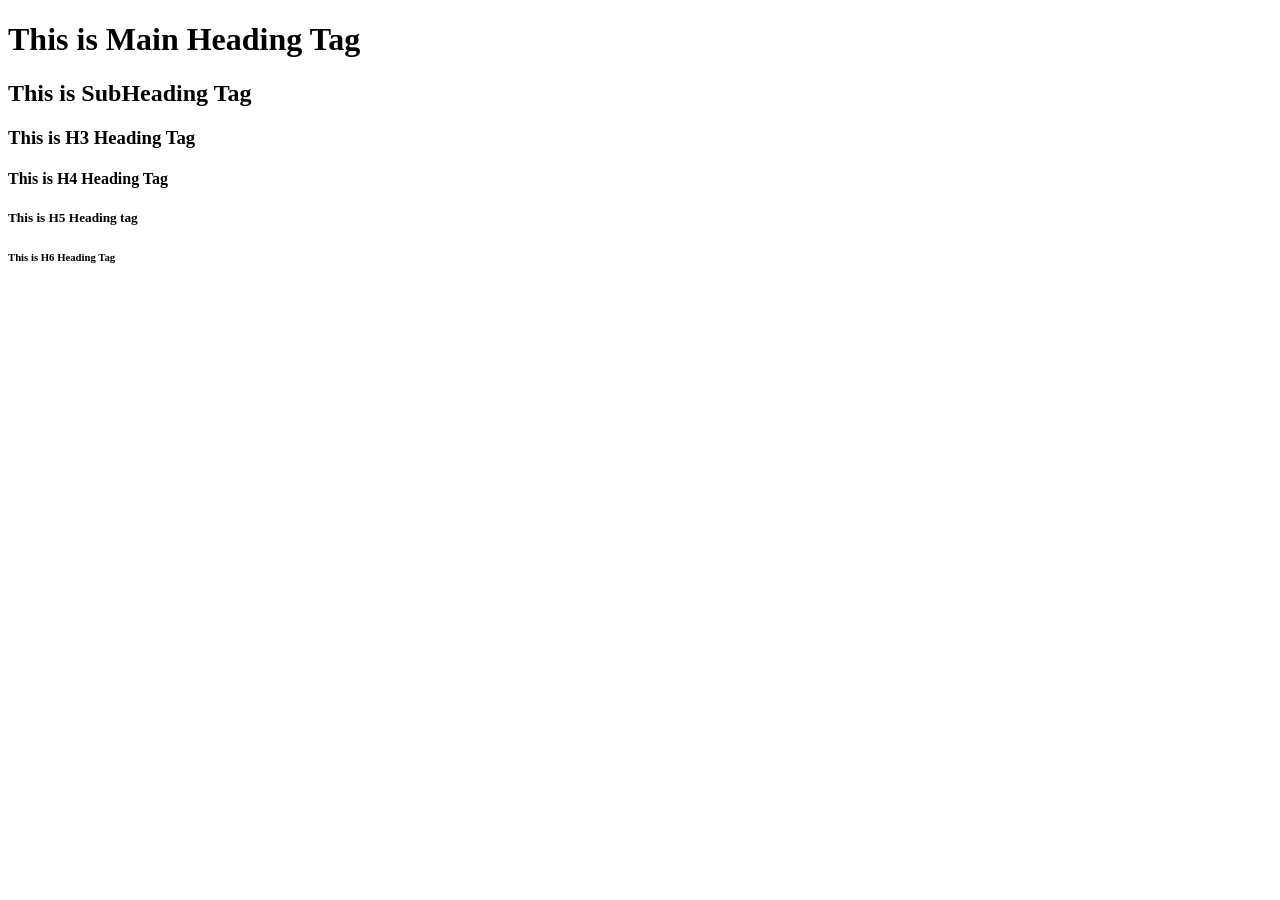
==== Index.HTML @ c70b27e4 "Add files via upload" ====
<!doctype html>
<html lang="en">
     <head>
          <!-- Meta Tag -->
          <meta charset="utf-8">
          <title>Html Lecture</title>
     </head>
     <body>
          <!-- Heading Tags -->

          <!-- Tags -->
          <!--
          <h1> : Opening Tag
               This is Html Tag : Content 
          </h1> : Closing Tag
          -->

          <!-- Heading Tags -->

          <h1>This is Main Heading Tag </h1>
          <h2>This is SubHeading Tag</h2>
          <h3>This is H3 Heading Tag</h3>
          <h4>This is H4 Heading Tag</h4>
          <h5>This is H5 Heading tag</h5>
          <h6>This is H6 Heading Tag</h6>


     </body>
</html>
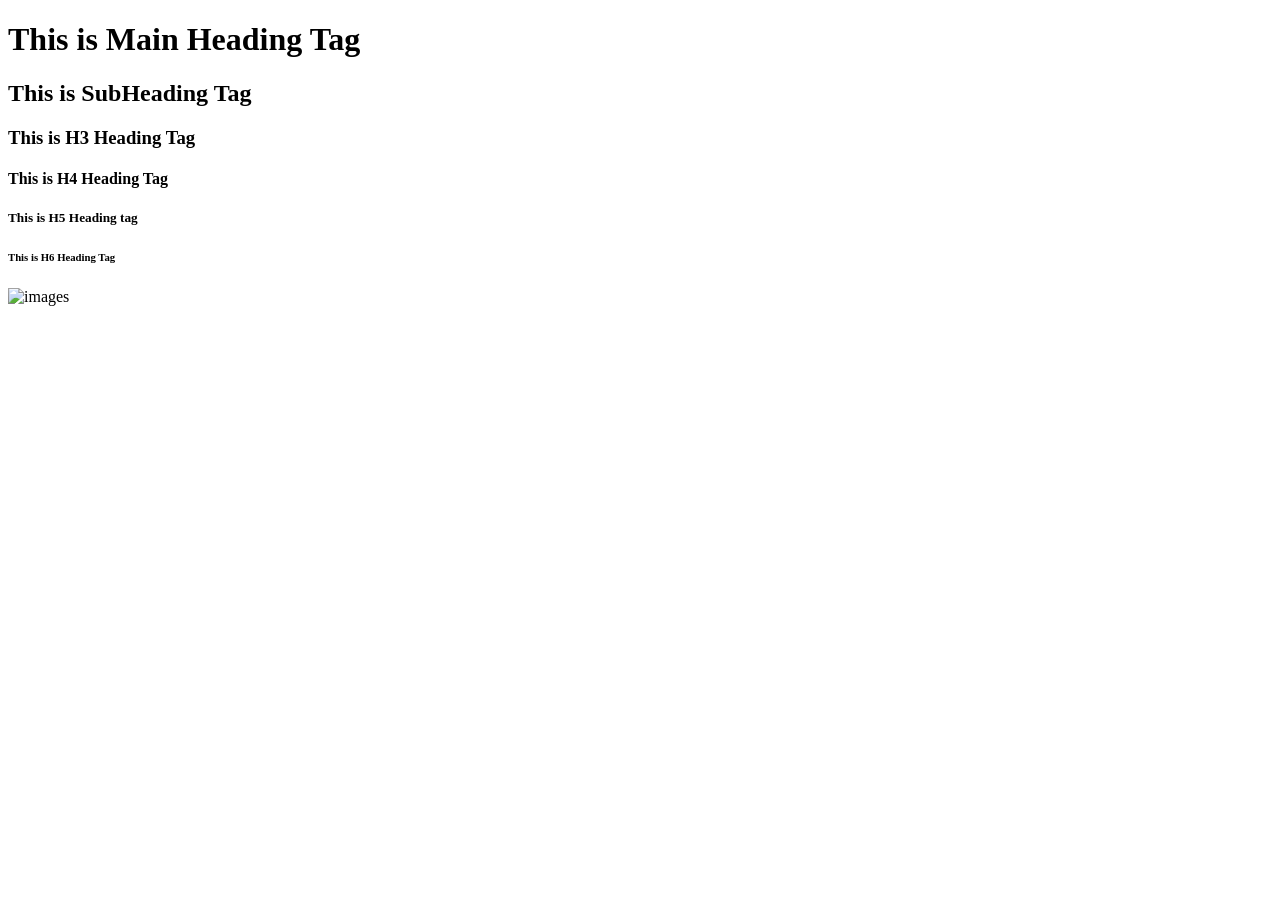
==== commit 75359d77: "Add files via upload" ====
--- a/Index.HTML
+++ b/Index.HTML
@@ -23,6 +23,11 @@
           <h4>This is H4 Heading Tag</h4>
           <h5>This is H5 Heading tag</h5>
           <h6>This is H6 Heading Tag</h6>
+        
+
+           <!-- Image Tag -->
+
+          <img src="./Yash_HTML/images.jpg" alt="images" width="700" />
 
 
      </body>
